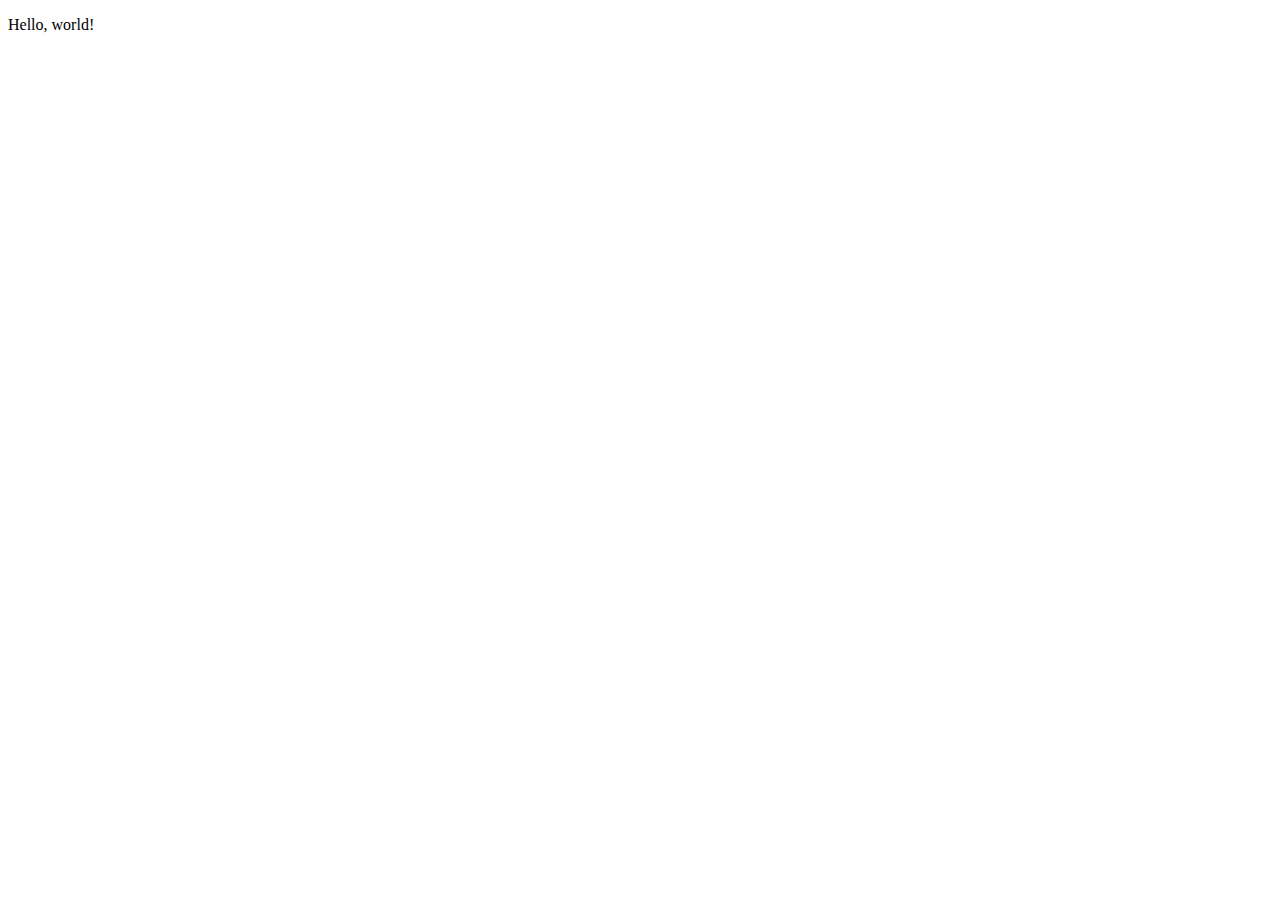
==== index.html @ 89fabc2d "Back to hello world" ====
<!DOCTYPE html>
<html lang="en">
<head>
    <meta charset="UTF-8">
    <meta http-equiv="X-UA-Compatible" content="IE=edge">
    <meta name="viewport" content="width=device-width, initial-scale=1.0">
    <title>Page Title</title>
</head>
<body>
    <p>
        Hello, world!
    </p>     
</body>
</html>
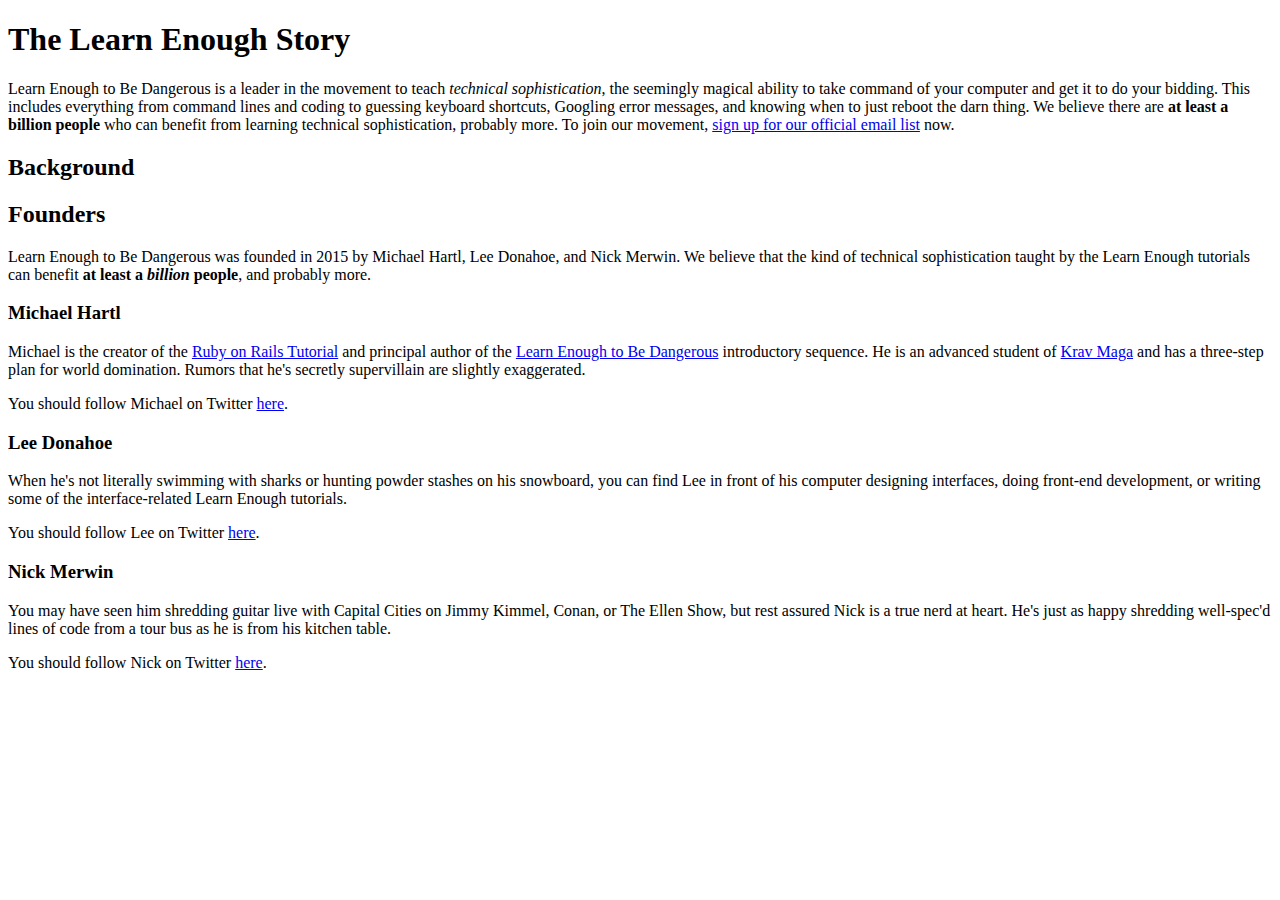
==== commit 6403bd3c: "Add more content" ====
--- a/index.html
+++ b/index.html
@@ -4,11 +4,39 @@
     <meta charset="UTF-8">
     <meta http-equiv="X-UA-Compatible" content="IE=edge">
     <meta name="viewport" content="width=device-width, initial-scale=1.0">
-    <title>Page Title</title>
+    <title>Learn Enough to Be Dangerous</title>
 </head>
 <body>
+    <h1>The Learn Enough Story</h1>
     <p>
-        Hello, world!
-    </p>     
+        Learn Enough to Be Dangerous is a leader in the movement to teach <em>technical sophistication</em>, the seemingly magical ability to take command of your computer and get it to do your bidding. This includes everything from command lines and coding to guessing keyboard shortcuts, Googling error messages, and knowing when to just reboot the darn thing. We believe there are <strong>at least a billion people</strong> who can benefit from learning technical sophistication, probably more. To join our movement, <a href="https://learnenough.com/email">sign up for our official email list</a> now.
+    </p>
+    <h2>Background</h2>
+    <h2>Founders</h2>
+    <p>
+        Learn Enough to Be Dangerous was founded in 2015 by Michael Hartl, Lee Donahoe, and Nick Merwin. We believe that the kind of technical sophistication taught by the Learn Enough tutorials can benefit <strong>at least a <em>billion</em> people</strong>, and probably more.
+    </p>
+    <h3>Michael Hartl</h3>
+    <p>
+        Michael is the creator of the <a href="https://www.railstutorial.org/">
+            Ruby on Rails Tutorial</a> and principal author of the <a href="https://www.learnenough.com/">Learn Enough to Be Dangerous</a> introductory sequence. He is an advanced student of <a href="https://www.kravmaga.com/">Krav Maga</a> and has a three-step plan for world domination. Rumors that he's secretly supervillain are slightly exaggerated.
+    </p>
+    <p>
+        You should follow Michael on Twitter <a href="https://twitter.com/mhartl" target="_blank">here</a>.
+    </p>
+    <h3>Lee Donahoe</h3>
+    <p>
+        When he's not literally swimming with sharks or hunting powder stashes on his snowboard, you can find Lee in front of his computer designing interfaces, doing front-end development, or writing some of the interface-related Learn Enough tutorials.
+    </p>
+    <p>
+        You should follow Lee on Twitter <a href="https://twitter.com/leedonahoe" target="_blank">here</a>.
+    </p>
+    <h3>Nick Merwin</h3>
+    <p>
+        You may have seen him shredding guitar live with Capital Cities on Jimmy Kimmel, Conan, or The Ellen Show, but rest assured Nick is a true nerd at heart. He's just as happy shredding well-spec'd lines of code from a tour bus as he is from his kitchen table.
+    </p>
+    <p>
+        You should follow Nick on Twitter <a href="https://twitter.com/nickmerwin" target="_blank">here</a>.
+    </p>
 </body>
 </html>
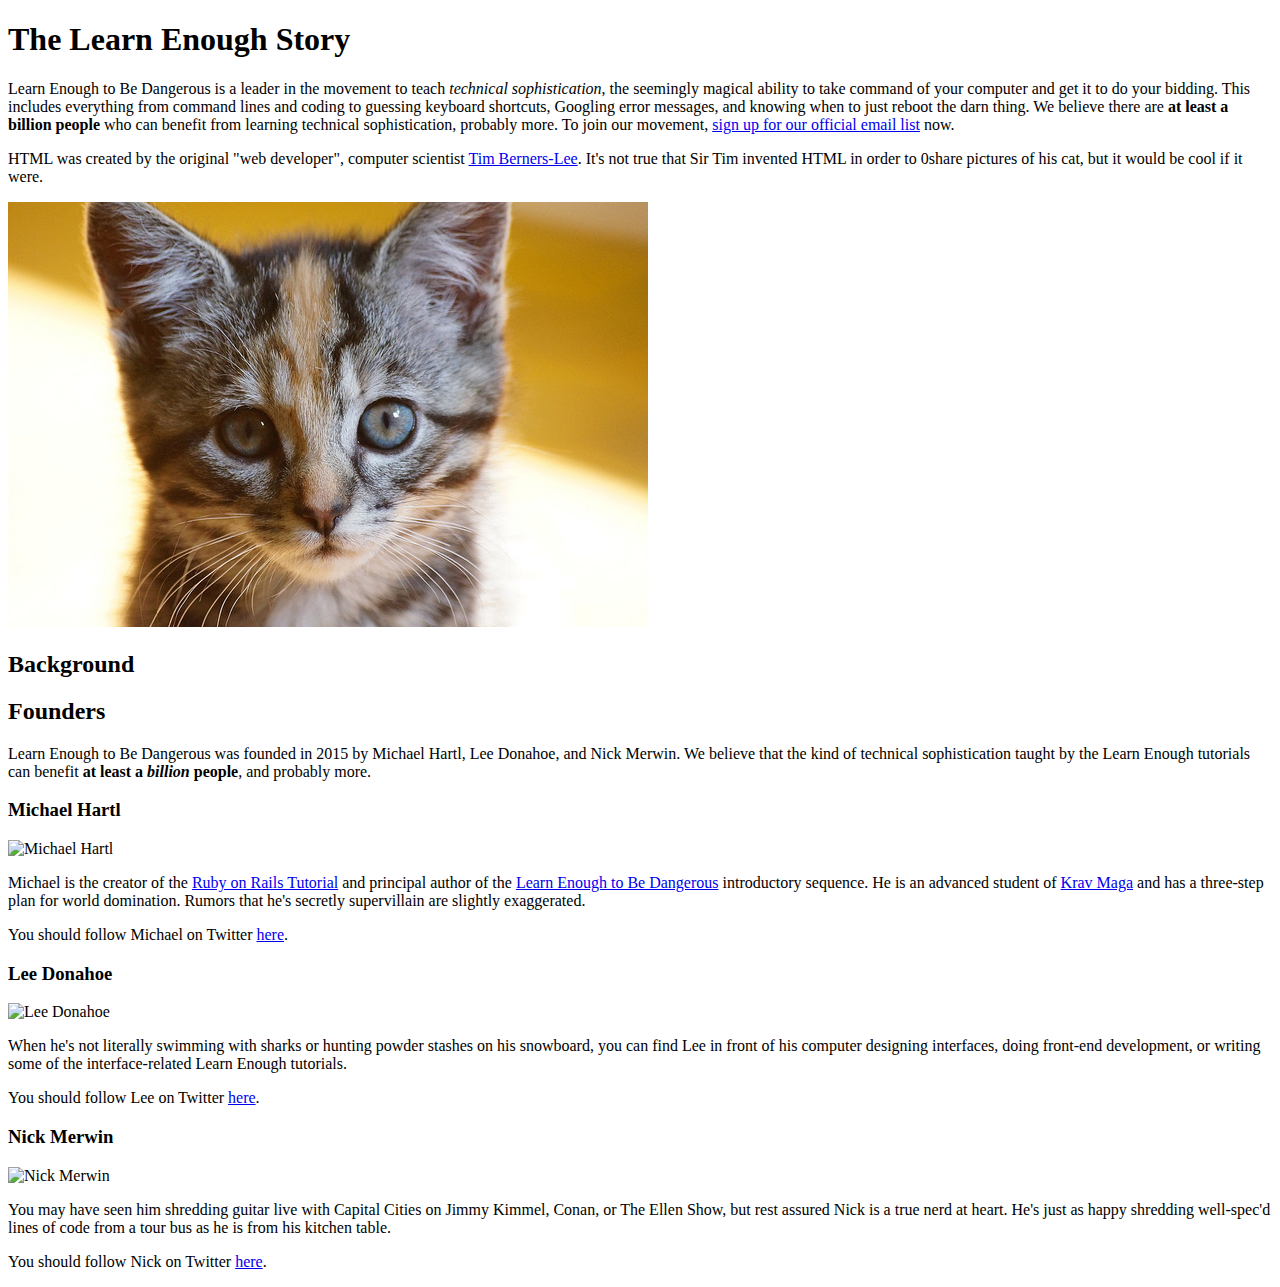
==== commit fcfbfa68: "Add content and some images" ====
--- a/index.html
+++ b/index.html
@@ -11,20 +11,26 @@
     <p>
         Learn Enough to Be Dangerous is a leader in the movement to teach <em>technical sophistication</em>, the seemingly magical ability to take command of your computer and get it to do your bidding. This includes everything from command lines and coding to guessing keyboard shortcuts, Googling error messages, and knowing when to just reboot the darn thing. We believe there are <strong>at least a billion people</strong> who can benefit from learning technical sophistication, probably more. To join our movement, <a href="https://learnenough.com/email">sign up for our official email list</a> now.
     </p>
+    <p>
+        HTML was created by the original "web developer", computer scientist <a href="https://en.wikipedia.org/wiki/Tim_Berners-Lee">Tim Berners-Lee</a>. It's not true that Sir Tim invented HTML in order to 0share pictures of his cat, but it would be cool if it were.
+    </p>
+    <img src="images/kitten.jpg" alt="An adorable kitten">
     <h2>Background</h2>
+    
     <h2>Founders</h2>
     <p>
         Learn Enough to Be Dangerous was founded in 2015 by Michael Hartl, Lee Donahoe, and Nick Merwin. We believe that the kind of technical sophistication taught by the Learn Enough tutorials can benefit <strong>at least a <em>billion</em> people</strong>, and probably more.
     </p>
     <h3>Michael Hartl</h3>
+    <img src="https://gravatar.com/avatar/ffda7d145b83c4b118f982401f962ca6?s=150" alt="Michael Hartl">
     <p>
-        Michael is the creator of the <a href="https://www.railstutorial.org/">
-            Ruby on Rails Tutorial</a> and principal author of the <a href="https://www.learnenough.com/">Learn Enough to Be Dangerous</a> introductory sequence. He is an advanced student of <a href="https://www.kravmaga.com/">Krav Maga</a> and has a three-step plan for world domination. Rumors that he's secretly supervillain are slightly exaggerated.
+       Michael is the creator of the <a href="https://www.railstutorial.org/"> Ruby on Rails Tutorial</a> and principal author of the <a href="https://www.learnenough.com/">Learn Enough to Be Dangerous</a> introductory sequence. He is an advanced student of <a href="https://www.kravmaga.com/">Krav Maga</a> and has a three-step plan for world domination. Rumors that he's secretly supervillain are slightly exaggerated.
     </p>
     <p>
         You should follow Michael on Twitter <a href="https://twitter.com/mhartl" target="_blank">here</a>.
     </p>
     <h3>Lee Donahoe</h3>
+    <img src="https://gravatar.com/avatar/b65522a6f3a6899705d119d7aa232a6d?s=150" alt="Lee Donahoe">
     <p>
         When he's not literally swimming with sharks or hunting powder stashes on his snowboard, you can find Lee in front of his computer designing interfaces, doing front-end development, or writing some of the interface-related Learn Enough tutorials.
     </p>
@@ -32,6 +38,7 @@
         You should follow Lee on Twitter <a href="https://twitter.com/leedonahoe" target="_blank">here</a>.
     </p>
     <h3>Nick Merwin</h3>
+    <img src="https://gravatar.com/avatar/e2d6ce2ba5c1b6d674ae8ff2b3b45d23?s=150" alt="Nick Merwin">
     <p>
         You may have seen him shredding guitar live with Capital Cities on Jimmy Kimmel, Conan, or The Ellen Show, but rest assured Nick is a true nerd at heart. He's just as happy shredding well-spec'd lines of code from a tour bus as he is from his kitchen table.
     </p>
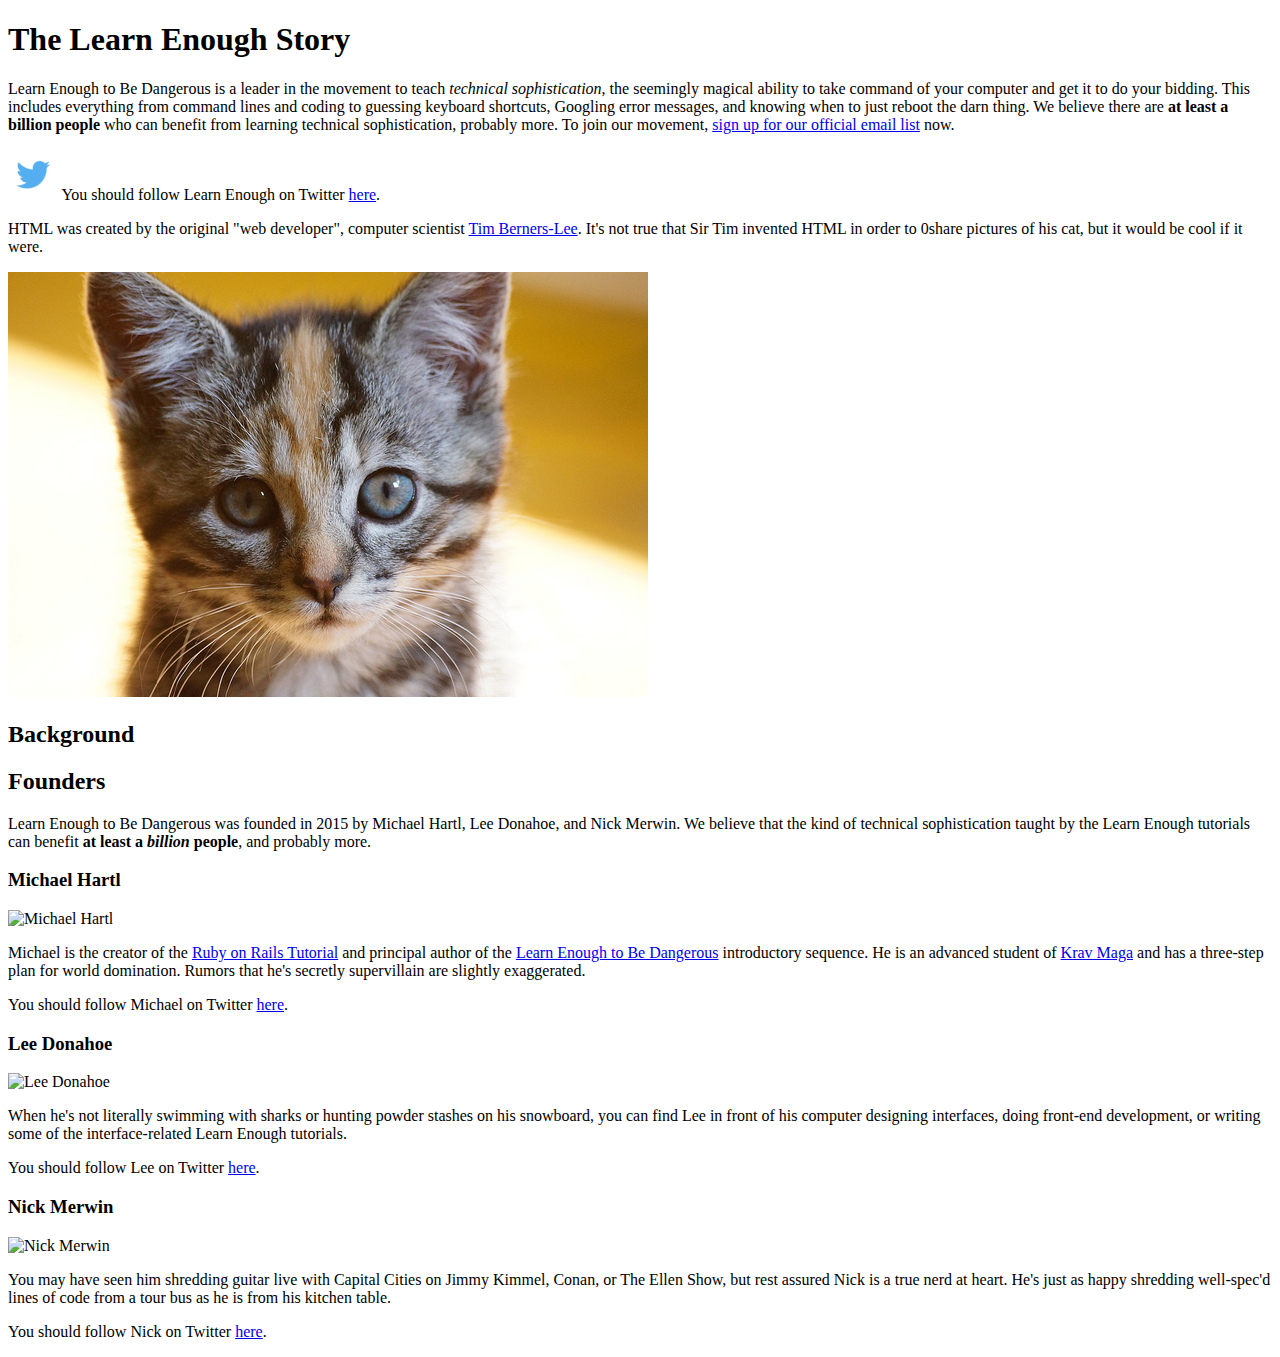
==== commit f4e35c37: "Add twitter image and hotlinked kitten image" ====
--- a/index.html
+++ b/index.html
@@ -12,9 +12,17 @@
         Learn Enough to Be Dangerous is a leader in the movement to teach <em>technical sophistication</em>, the seemingly magical ability to take command of your computer and get it to do your bidding. This includes everything from command lines and coding to guessing keyboard shortcuts, Googling error messages, and knowing when to just reboot the darn thing. We believe there are <strong>at least a billion people</strong> who can benefit from learning technical sophistication, probably more. To join our movement, <a href="https://learnenough.com/email">sign up for our official email list</a> now.
     </p>
     <p>
+        <a href="https://twitter.com/learnenough" target="_blank" rel="noopener" style="text-decoration: none;"> 
+            <img src="images/small_twitter_logo.png">
+      </a>
+      You should follow Learn Enough on Twitter <a href="https://twitter.com/learnenough" target="_blank" rel="noopener">here</a>.
+    </p>
+    <p>
         HTML was created by the original "web developer", computer scientist <a href="https://en.wikipedia.org/wiki/Tim_Berners-Lee">Tim Berners-Lee</a>. It's not true that Sir Tim invented HTML in order to 0share pictures of his cat, but it would be cool if it were.
     </p>
-    <img src="images/kitten.jpg" alt="An adorable kitten">
+    <a href="https://www.flickr.com/photos/deborah_s_perspective/14144861329">
+        <img src="images/kitten.jpg" alt="An adorable kitten">
+    </a>
     <h2>Background</h2>
     
     <h2>Founders</h2>
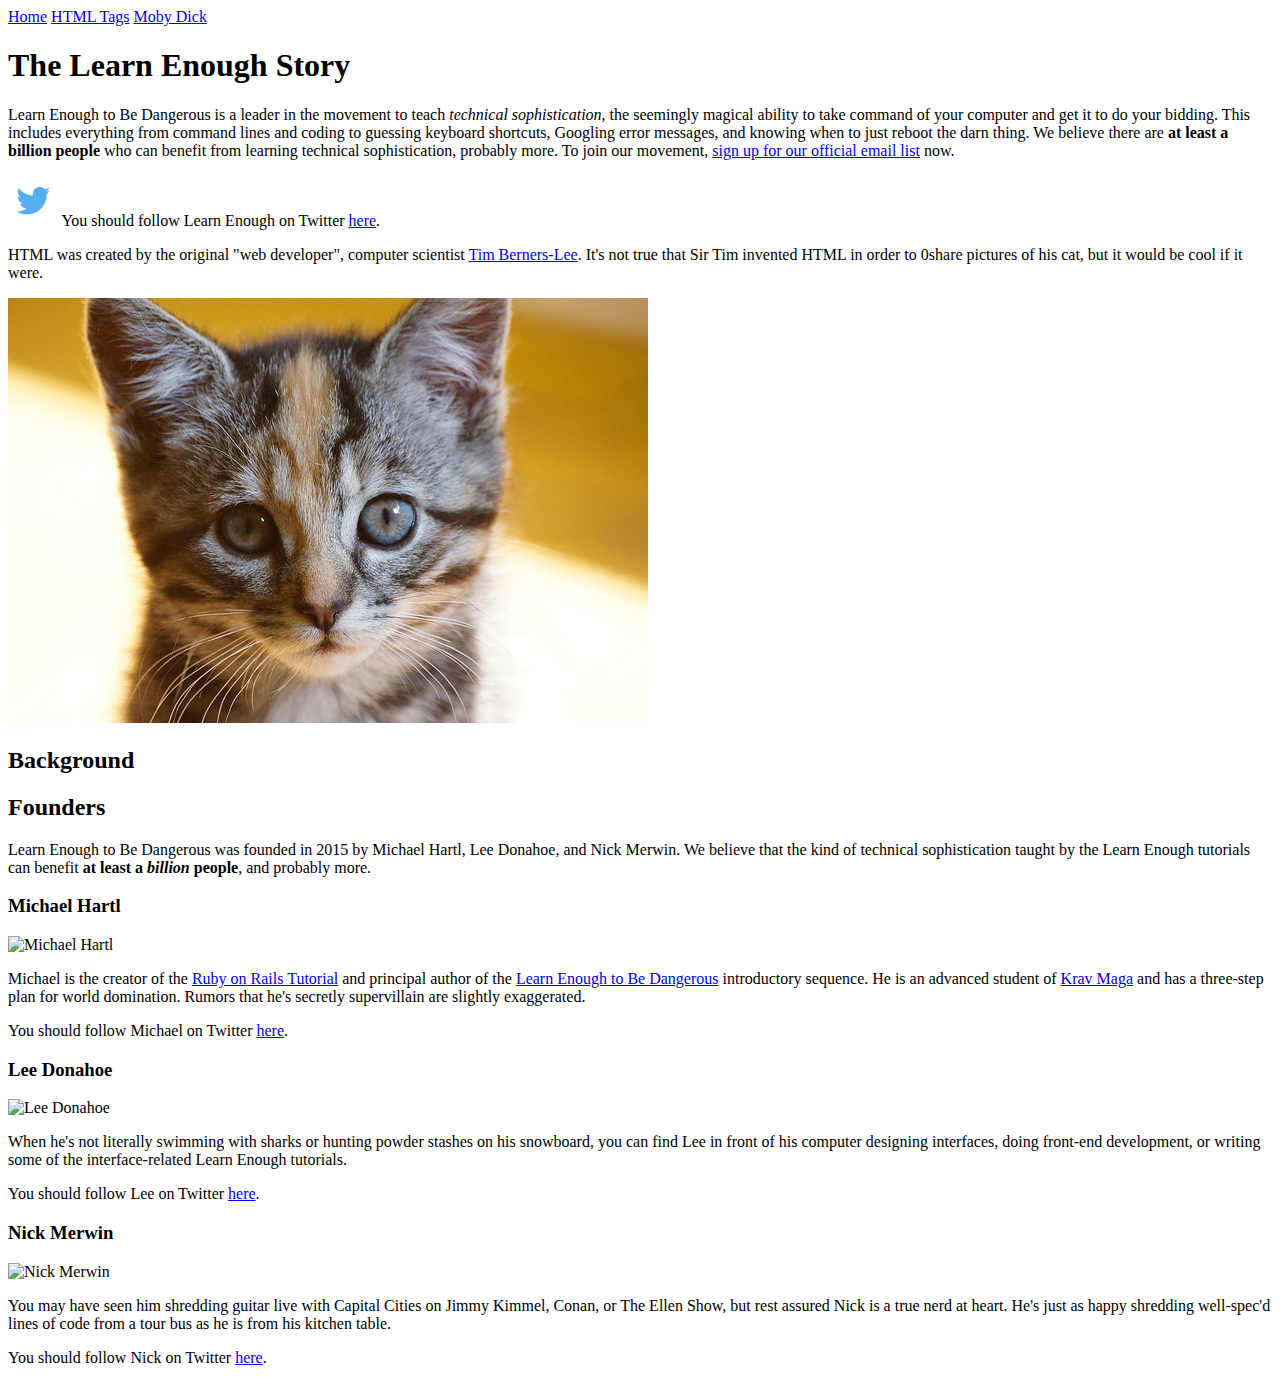
==== commit 3a65ff0d: "Add moby dick page and navigation menu" ====
--- a/index.html
+++ b/index.html
@@ -7,6 +7,12 @@
     <title>Learn Enough to Be Dangerous</title>
 </head>
 <body>
+
+    <div>
+        <a href="index.html">Home</a>
+        <a href="tags.html">HTML Tags</a>
+        <a href="moby_dick.html">Moby Dick</a>
+    </div>
     <h1>The Learn Enough Story</h1>
     <p>
         Learn Enough to Be Dangerous is a leader in the movement to teach <em>technical sophistication</em>, the seemingly magical ability to take command of your computer and get it to do your bidding. This includes everything from command lines and coding to guessing keyboard shortcuts, Googling error messages, and knowing when to just reboot the darn thing. We believe there are <strong>at least a billion people</strong> who can benefit from learning technical sophistication, probably more. To join our movement, <a href="https://learnenough.com/email">sign up for our official email list</a> now.
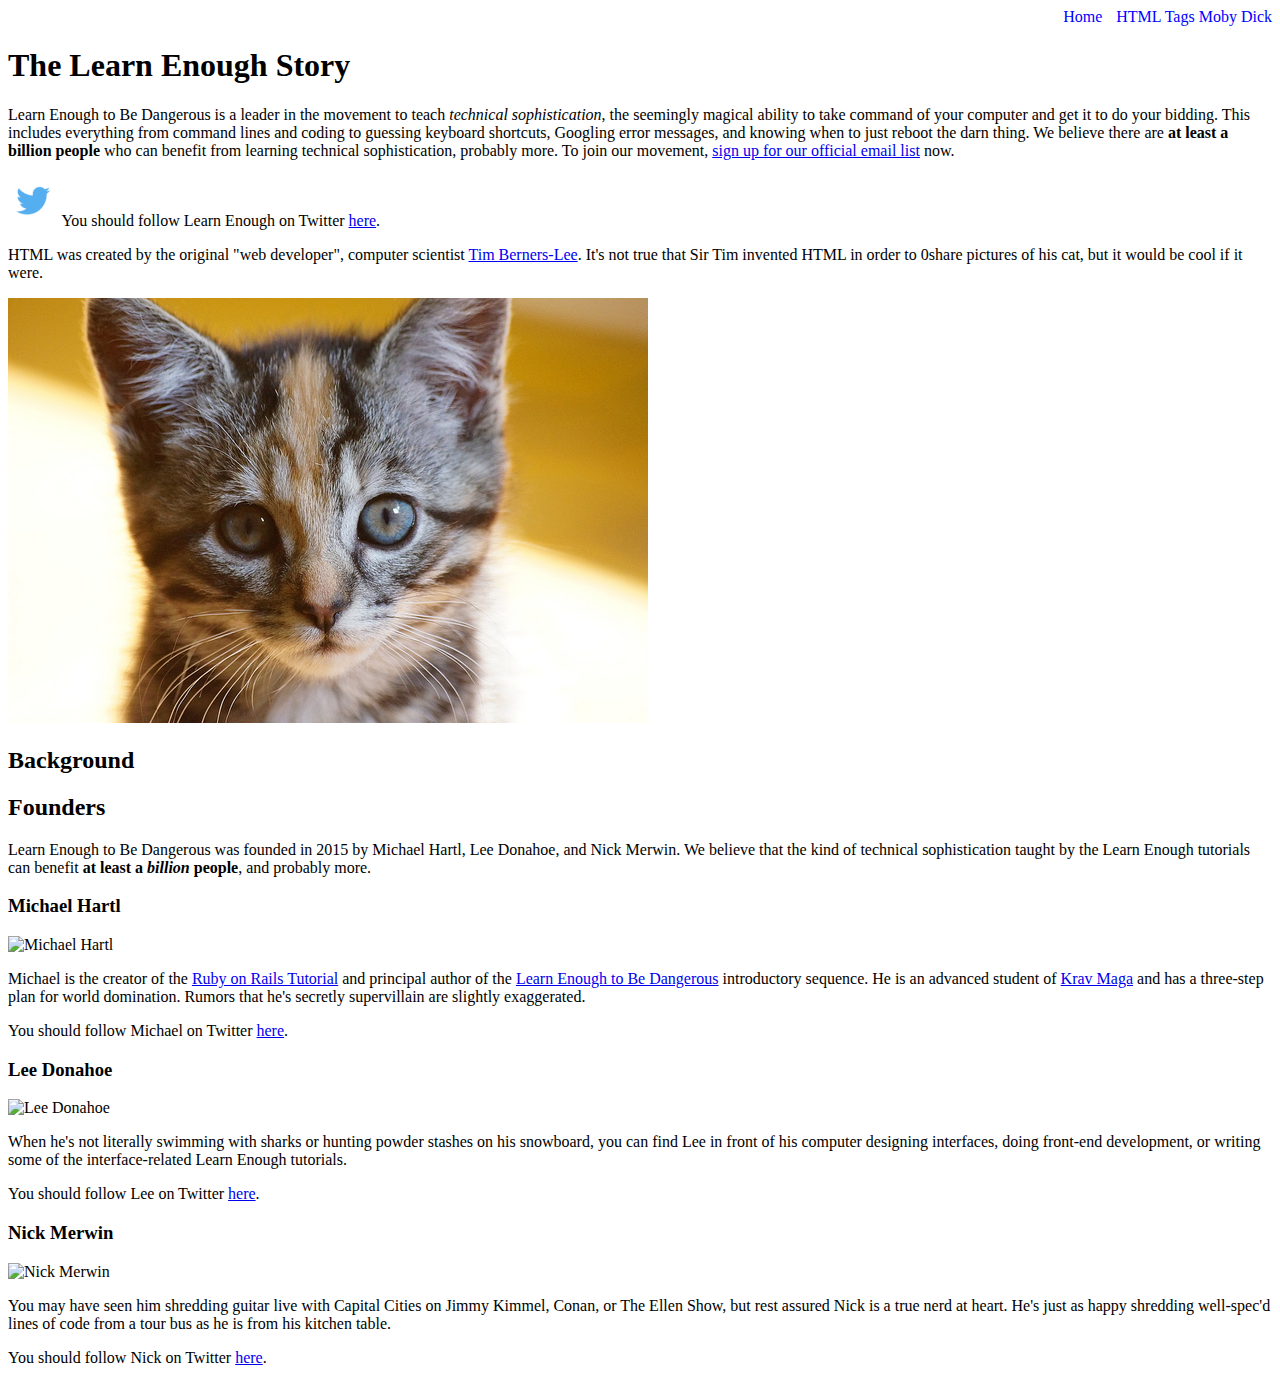
==== commit 403c11d9: "Add styling to the navigation bar" ====
--- a/index.html
+++ b/index.html
@@ -8,10 +8,10 @@
 </head>
 <body>
 
-    <div>
-        <a href="index.html">Home</a>
-        <a href="tags.html">HTML Tags</a>
-        <a href="moby_dick.html">Moby Dick</a>
+    <div style="text-align: right;">
+        <a href="index.html" style="text-decoration: none; color: #0000ff;">Home</a>
+        <a href="tags.html" style="margin: 0 0 0 10px; text-decoration: none; color: #0000ff;">HTML Tags</a>
+        <a href="moby_dick.html" style="text-decoration: none; color: #0000ff;">Moby Dick</a>
     </div>
     <h1>The Learn Enough Story</h1>
     <p>
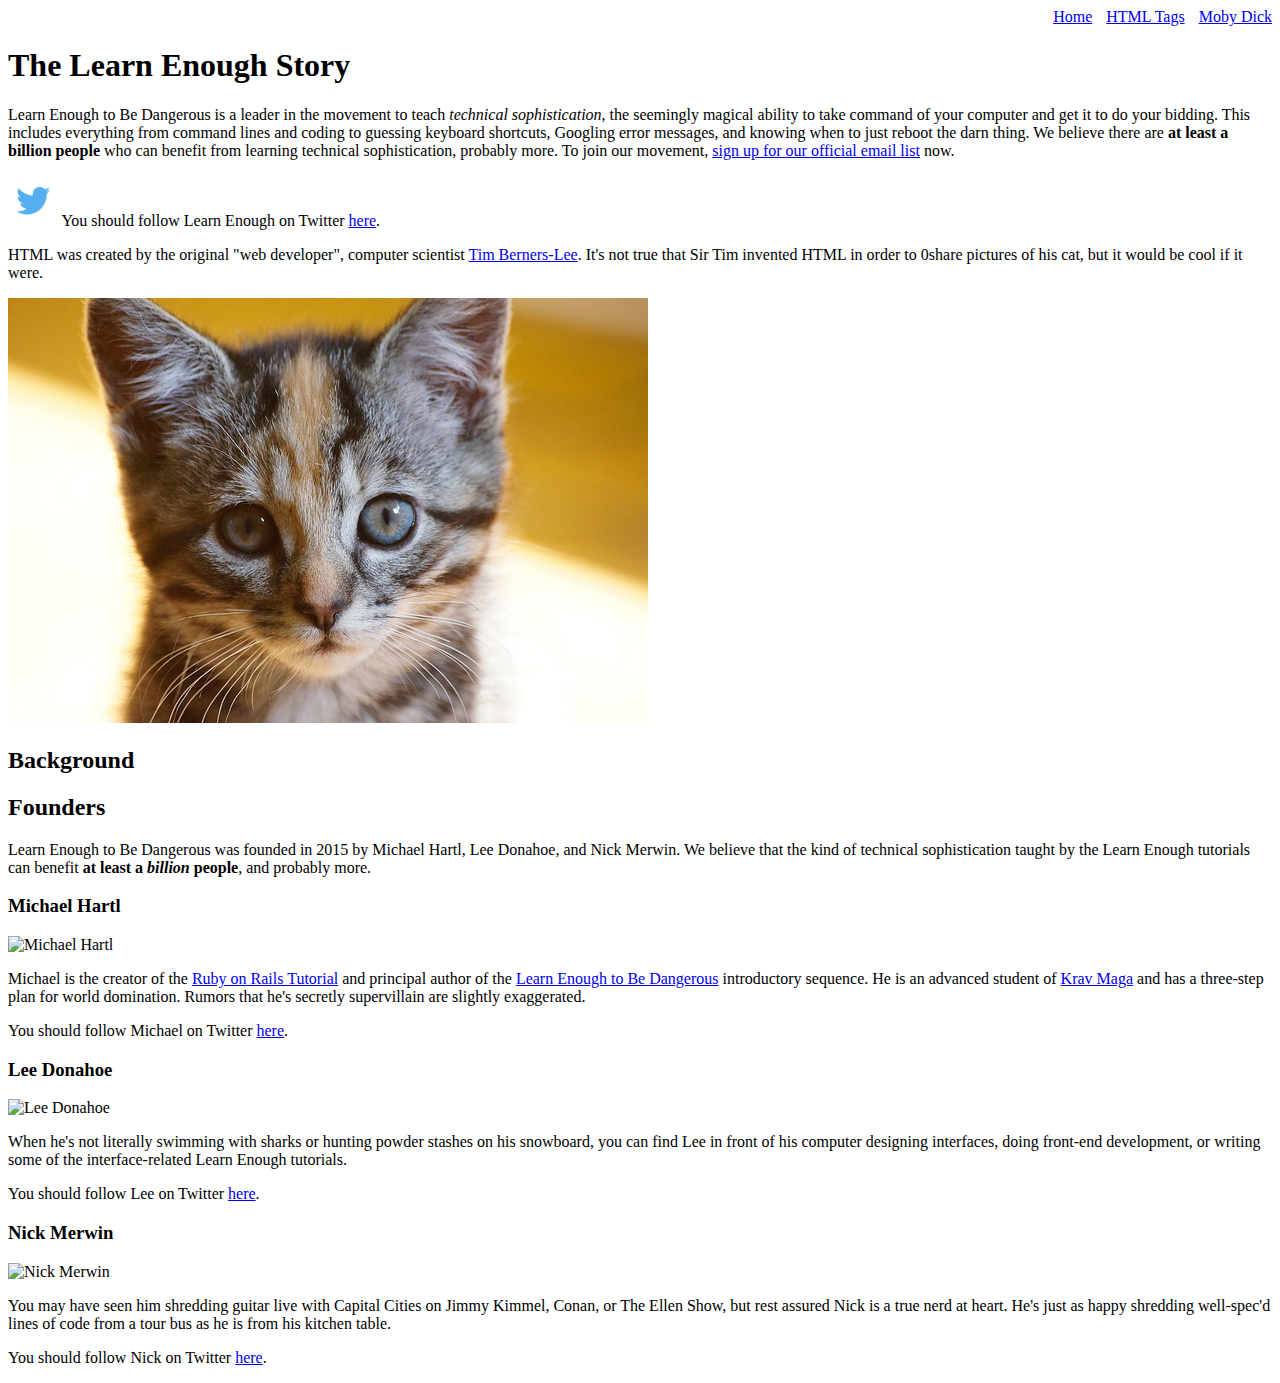
==== commit 2c0223d5: "Refactor inline styles into a stylesheet" ====
--- a/index.html
+++ b/index.html
@@ -5,13 +5,14 @@
     <meta http-equiv="X-UA-Compatible" content="IE=edge">
     <meta name="viewport" content="width=device-width, initial-scale=1.0">
     <title>Learn Enough to Be Dangerous</title>
+    <link rel="stylesheet" href="css/main.css">
 </head>
 <body>
 
-    <div style="text-align: right;">
-        <a href="index.html" style="text-decoration: none; color: #0000ff;">Home</a>
-        <a href="tags.html" style="margin: 0 0 0 10px; text-decoration: none; color: #0000ff;">HTML Tags</a>
-        <a href="moby_dick.html" style="text-decoration: none; color: #0000ff;">Moby Dick</a>
+    <div class="nav-menu">
+        <a href="index.html">Home</a>
+        <a href="tags.html" class="nav-spacing">HTML Tags</a>
+        <a href="moby_dick.html" class="nav-spacing">Moby Dick</a>
     </div>
     <h1>The Learn Enough Story</h1>
     <p>
--- a/css/main.css
+++ b/css/main.css
@@ -0,0 +1,8 @@
+.nav-menu{
+    text-align: right;
+    text-decoration: none;
+    color: #0000ff;
+}
+.nav-spacing{
+    margin: 0 0 0 10px;
+}